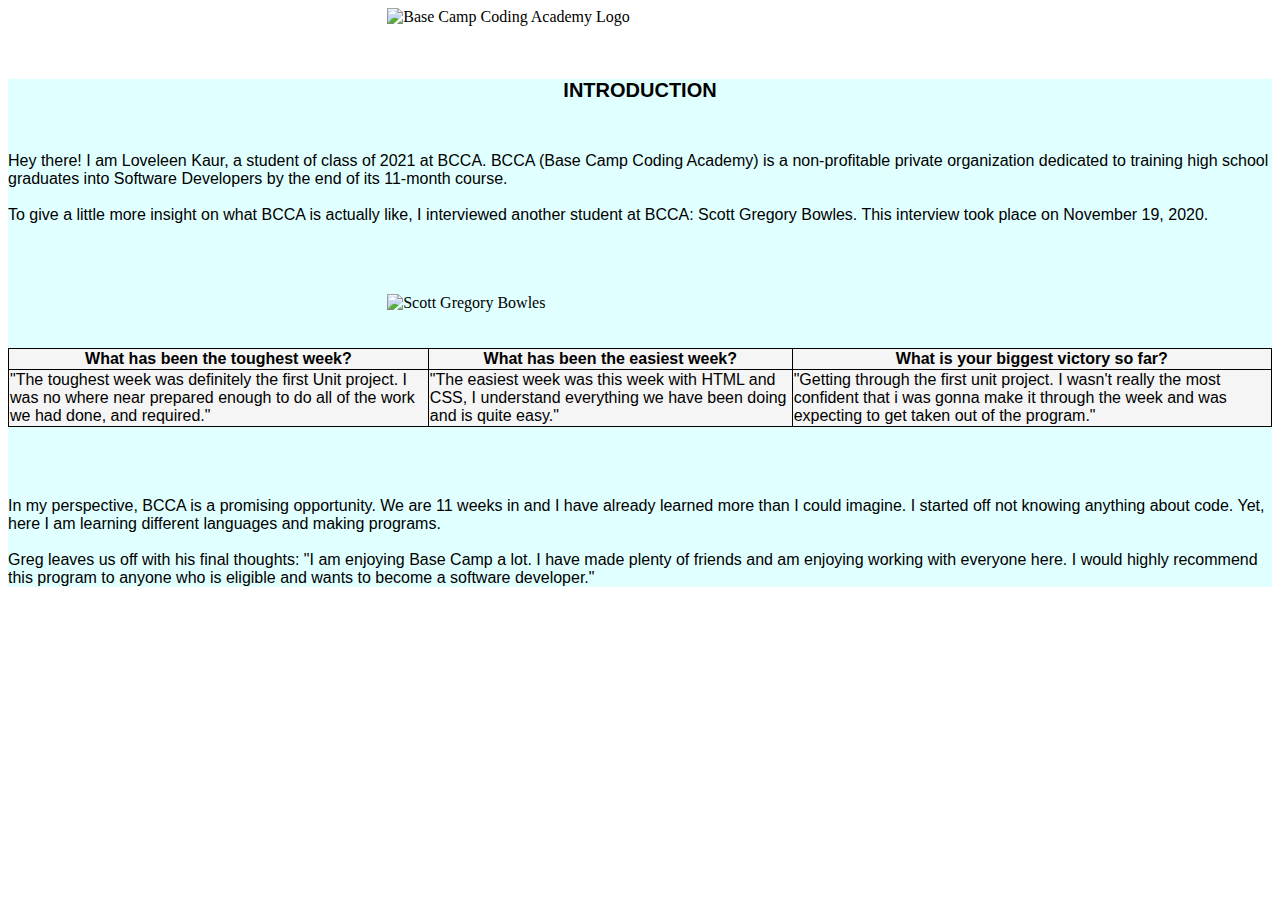
==== index.html @ d69ec1ed "fixed errors shown through validator" ====
<!DOCTYPE html>
<html>
<style>
    #main {
        background: #E0FFFF;
    }
    title {
        font-family: 'Stencil', arial;
        font-style: normal;
        font-weight: 400;
        color: royalblue;
        text-align: center;
    }
    h2 {
        font-family: 'Avantgarde', sans-serif;
        font-size: 20px;
        text-align: center;
    }
    h3 {
        font-family: 'Avantgarde', sans-serif;
        font-size: 12px;
        text-align: center;
    }
    h4 {
        font-family: 'Avantgarde', sans-serif;
        font-size: 12px;
        text-align: center;
    }

    h5{
        font-family: 'Avantgarde', sans-serif;
        font-size: 12px;
        text-align: center;
    }
    img {
        max-width: 40%;
        display: block;
        height: auto;
        margin: 0 auto;
        border:tomato
        }
    table, th, td {
        border: 1px solid black;
        border-collapse: collapse;
        background: whitesmoke
    }
    td {
        font-family: 'Segoe UI', Tahoma, Geneva, Verdana, sans-serif;
        font-style: normal;
    }
    th{
        border: 1px solid black;
        font-family: 'Segoe UI', Tahoma, Geneva, Verdana, sans-serif;
    }
    p{
        font-family: 'Segoe UI', Tahoma, Geneva, Verdana, sans-serif;
    }
</style>
    <title>Base Camp Coding Academy: <br>
        Student Testimonials</title>
    <img id="image" src="https://www.prunderground.com/wp-content/uploads/2018/11/2160_bcca_logo.png"
    alt="Base Camp Coding Academy Logo"/><br><br>
    <main id="main">
        <h2>INTRODUCTION</h2>


        <br><p style="font-family:Segoe UI', Tahoma, Geneva, Verdana, sans-serif;text-align:center">Hey there! I am Loveleen Kaur, a student of class of 2021 at BCCA.
            BCCA (Base Camp Coding Academy) is a non-profitable private organization dedicated to 
            training high school graduates into Software Developers by the end of its 11-month course. 
            <br><br>To give a little more insight on what BCCA is actually like, 
            I interviewed another student at BCCA: Scott Gregory Bowles. This interview took place on November 19, 2020.
        </p><br><br><br>

        <img id="image2" src="https://scontent.fjan1-1.fna.fbcdn.net/v/t1.0-9/93888711_10216487281919546_5508208566852386816_o.jpg?_nc_cat=104&ccb=2&_nc_sid=174925&_nc_ohc=enx8qFW7nbYAX_MxC1N&_nc_ht=scontent.fjan1-1.fna&oh=f89ee3dfa8ade9185581b415ae377cc4&oe=5FDD1436"
            alt="Scott Gregory Bowles"/><br><br>  
        
        <table>
            <tr>
                <th>What has been the toughest week?</th>
                <th>What has been the easiest week?</th>
                <th>What is your biggest victory so far?</th>
            </tr>
            <tr>
                <td>"The toughest week was definitely the first Unit project. 
                    I was no where near prepared enough to do all of the work 
                    we had done, and required."</td>
                <td>"The easiest week was this week with HTML and CSS, I understand everything we have been doing 
                    and is quite easy."</td>
                <td>"Getting through the first unit project. I wasn't really the most confident that i was gonna make 
                    it through the week and was expecting to get taken out of the program."</td>
            </tr>
        </table>

        <br><br><br><p>In my perspective, BCCA is a promising opportunity. We are 11 weeks in and I have already
            learned more than I could imagine. I started off not knowing anything about code. Yet, here I am
            learning different languages and making programs. 
            <br><br>Greg leaves us off with his final thoughts:
            "I am enjoying Base Camp a lot. I have made plenty of friends 
            and am enjoying working with everyone here. I would highly recommend this program to anyone who is eligible and wants 
            to become a software developer."
        </p>
    </main>
</html>
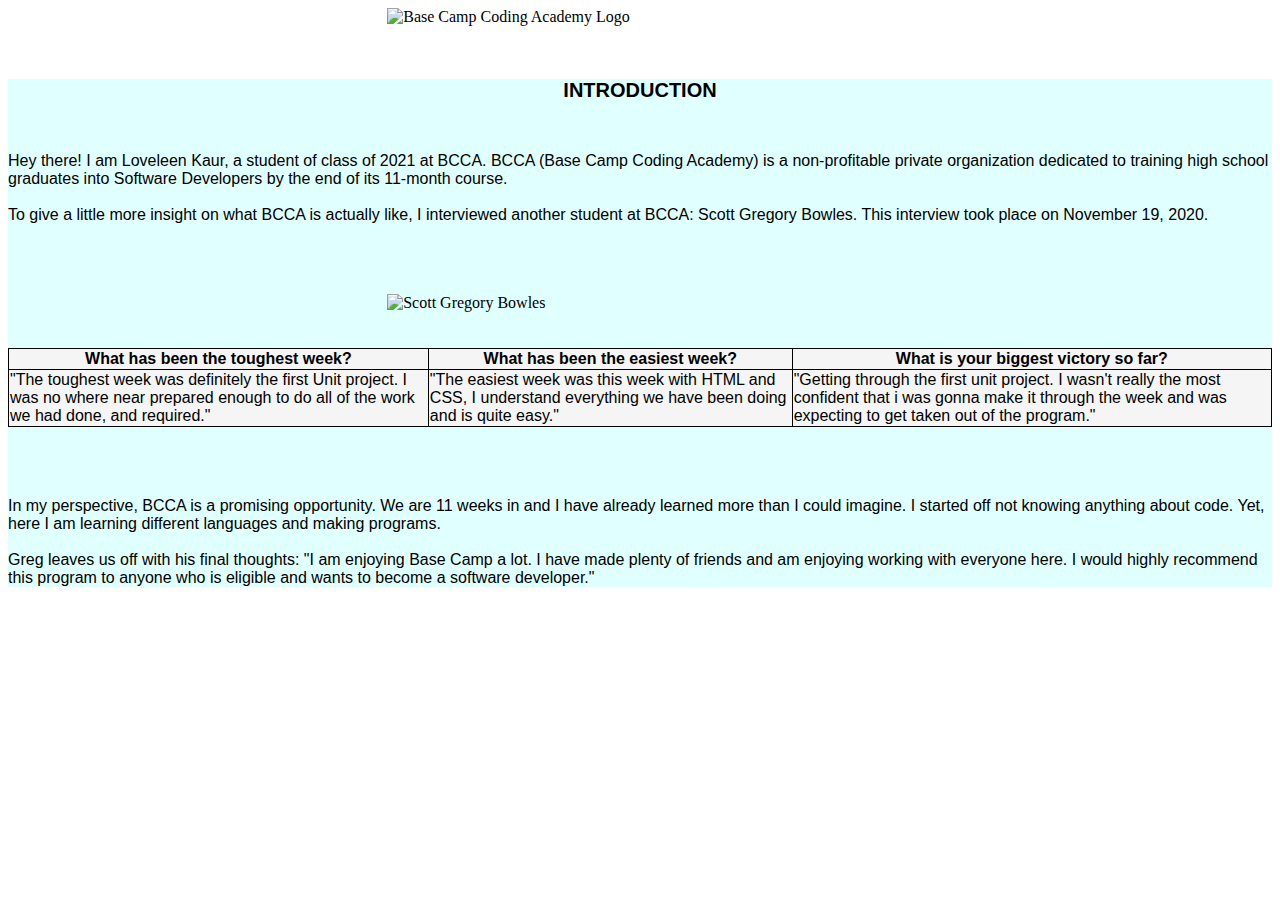
==== commit 585bb2cc: "few more errors" ====
--- a/index.html
+++ b/index.html
@@ -1,5 +1,9 @@
 <!DOCTYPE html>
-<html>
+<html lang="en">
+<head>
+    <meta charset="UTF-8">
+    <meta name="viewport" content="width=device-width, initial-scale=1.0">
+    <title>index</title>
 <style>
     #main {
         background: #E0FFFF;
@@ -56,6 +60,7 @@
         font-family: 'Segoe UI', Tahoma, Geneva, Verdana, sans-serif;
     }
 </style>
+</head> 
     <title>Base Camp Coding Academy: <br>
         Student Testimonials</title>
     <img id="image" src="https://www.prunderground.com/wp-content/uploads/2018/11/2160_bcca_logo.png"
